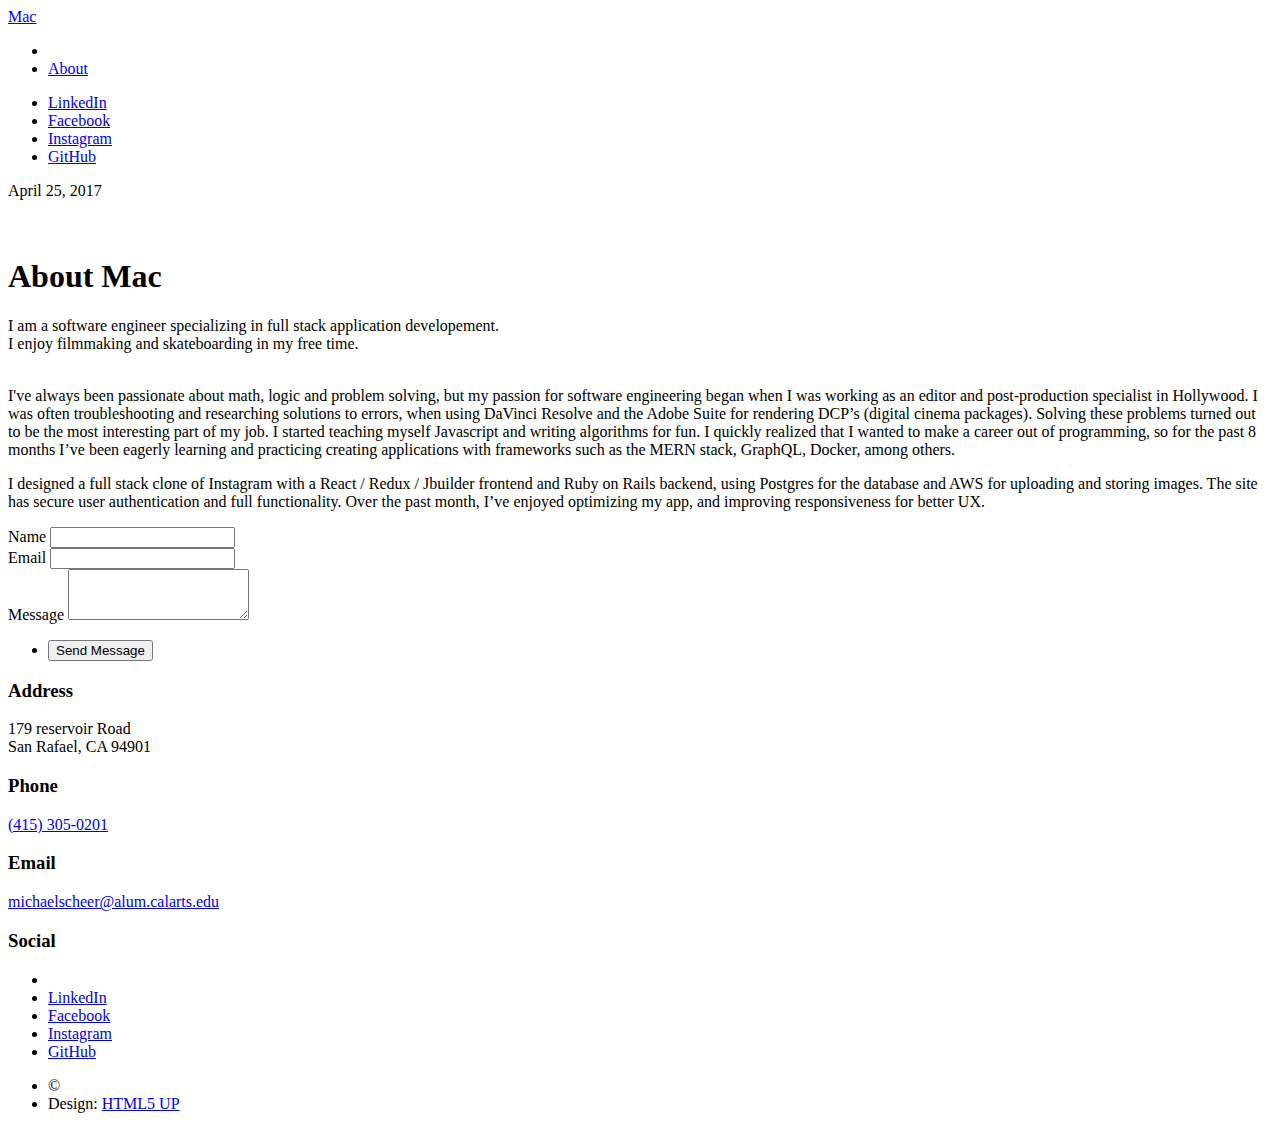
==== generic.html @ 2855a1ec "fix empty fields" ====
<!DOCTYPE html>
<!--
	Massively by HTML5 UP
	html5up.net | @ajlkn
	Free for personal and commercial use under the CCA 3.0 license (html5up.net/license)
-->
<html>
  <head>
    <title>About Mac</title>
    <meta charset="utf-8" />
    <meta
      name="viewport"
      content="width=device-width, initial-scale=1, user-scalable=no"
    />
    <link rel="stylesheet" href="assets/css/main.css" />
    <noscript><link rel="stylesheet" href="assets/css/noscript.css"/></noscript>
  </head>
  <body class="is-preload">
    <!-- Wrapper -->
    <div id="wrapper">
      <!-- Header -->
      <header id="header">
        <a href="index.html" class="logo">Mac</a>
      </header>

      <!-- Nav -->
      <nav id="nav">
        <ul class="links">
          <li><a href="index.html"></a></li>
          <li class="active"><a href="generic.html">About</a></li>
          <!-- <li><a href="elements.html">Elements Reference</a></li> -->
        </ul>
        <ul class="icons">
          <li>
            <a
              href="https://www.linkedin.com/in/macscheer/"
              class="icon brands fa-linkedin"
              ><span class="label">LinkedIn</span></a
            >
          </li>
          <li>
            <a
              href="https://www.facebook.com/mac.scheer"
              class="icon brands fa-facebook-f"
              ><span class="label">Facebook</span></a
            >
          </li>
          <li>
            <a
              href="https://www.instagram.com/dangatangg/"
              class="icon brands fa-instagram"
              ><span class="label">Instagram</span></a
            >
          </li>
          <li>
            <a
              href="https://github.com/MacaScheer"
              class="icon brands fa-github"
              ><span class="label">GitHub</span></a
            >
          </li>
        </ul>
      </nav>

      <!-- Main -->
      <div id="main">
        <!-- Post -->
        <section class="post">
          <header class="major">
            <span class="date">April 25, 2017</span>
            <h1>
              <br />
              About Mac
            </h1>
            I am a software engineer specializing in full stack application
            developement.<br />
            I enjoy filmmaking and skateboarding in my free time.
          </header>
          <div class="image main">
            <img src="images/lajetee3 copy.png" alt="" />
          </div>
          <p>
            I've always been passionate about math, logic and problem solving,
            but my passion for software engineering began when I was working as
            an editor and post-production specialist in Hollywood. I was often
            troubleshooting and researching solutions to errors, when using
            DaVinci Resolve and the Adobe Suite for rendering DCP’s (digital
            cinema packages). Solving these problems turned out to be the most
            interesting part of my job. I started teaching myself Javascript and
            writing algorithms for fun. I quickly realized that I wanted to make
            a career out of programming, so for the past 8 months I’ve been
            eagerly learning and practicing creating applications with
            frameworks such as the MERN stack, GraphQL, Docker, among others.
          </p>
          <p>
            I designed a full stack clone of Instagram with a React / Redux /
            Jbuilder frontend and Ruby on Rails backend, using Postgres for the
            database and AWS for uploading and storing images. The site has
            secure user authentication and full functionality. Over the past
            month, I’ve enjoyed optimizing my app, and improving responsiveness
            for better UX.
          </p>
        </section>
      </div>

      <!-- Footer -->
      <footer id="footer">
        <section>
          <form method="post" action="#">
            <div class="fields">
              <div class="field">
                <label for="name">Name</label>
                <input type="text" name="name" id="name" />
              </div>
              <div class="field">
                <label for="email">Email</label>
                <input type="text" name="email" id="email" />
              </div>
              <div class="field">
                <label for="message">Message</label>
                <textarea name="message" id="message" rows="3"></textarea>
              </div>
            </div>
            <ul class="actions">
              <li><input type="submit" value="Send Message" /></li>
            </ul>
          </form>
        </section>
        <section class="split contact">
          <section class="alt">
            <h3>Address</h3>
            <p>
              179 reservoir Road<br />
              San Rafael, CA 94901
            </p>
          </section>
          <section>
            <h3>Phone</h3>
            <p><a href="#">(415) 305-0201</a></p>
          </section>
          <section>
            <h3>Email</h3>
            <p><a href="#">michaelscheer@alum.calarts.edu</a></p>
          </section>
          <section>
            <h3>Social</h3>
            <ul class="icons alt">
              <li></li>
              <li>
                <a
                  href="https://www.linkedin.com/in/macscheer/"
                  class="icon brands fa-linkedin"
                  ><span class="label">LinkedIn</span></a
                >
              </li>
              <li>
                <a
                  href="https://www.facebook.com/mac.scheer"
                  class="icon brands fa-facebook-f"
                  ><span class="label">Facebook</span></a
                >
              </li>
              <li>
                <a
                  href="https://www.instagram.com/dangatangg/"
                  class="icon brands fa-instagram"
                  ><span class="label">Instagram</span></a
                >
              </li>
              <li>
                <a
                  href="https://github.com/MacaScheer"
                  class="icon brands fa-github"
                  ><span class="label">GitHub</span></a
                >
              </li>
            </ul>
          </section>
        </section>
      </footer>

      <!-- Copyright -->
      <div id="copyright">
        <ul>
          <li>&copy;</li>
          <li>Design: <a href="https://html5up.net">HTML5 UP</a></li>
        </ul>
      </div>
    </div>

    <!-- Scripts -->
    <script src="assets/js/jquery.min.js"></script>
    <script src="assets/js/jquery.scrollex.min.js"></script>
    <script src="assets/js/jquery.scrolly.min.js"></script>
    <script src="assets/js/browser.min.js"></script>
    <script src="assets/js/breakpoints.min.js"></script>
    <script src="assets/js/util.js"></script>
    <script src="assets/js/main.js"></script>
  </body>
</html>
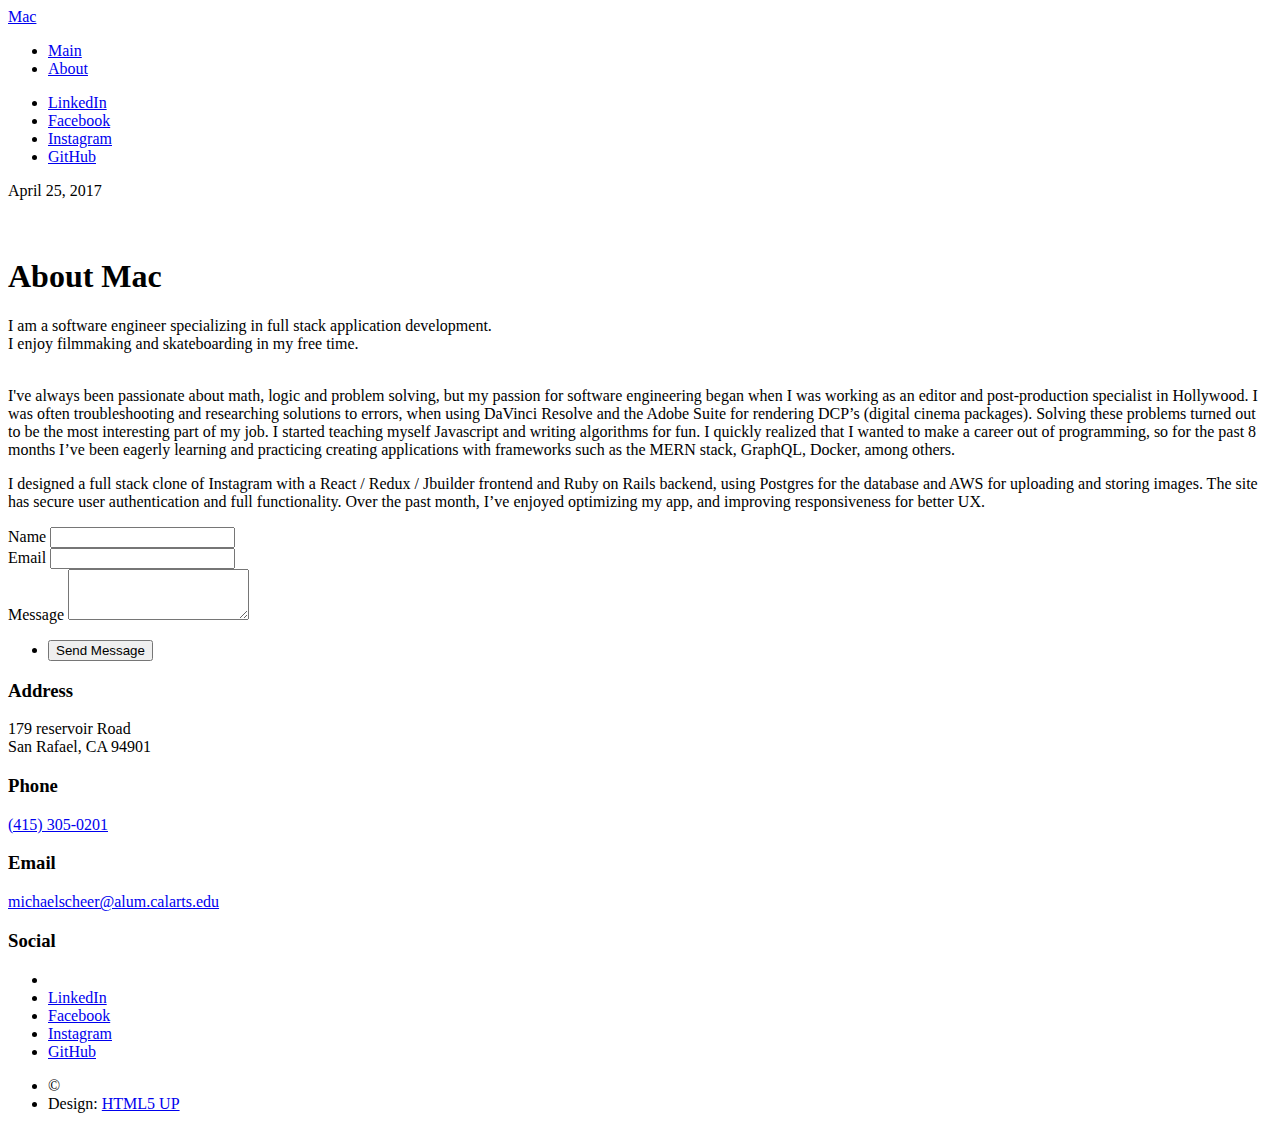
==== commit 0519c34f: "fix type in about" ====
--- a/generic.html
+++ b/generic.html
@@ -26,7 +26,7 @@
       <!-- Nav -->
       <nav id="nav">
         <ul class="links">
-          <li><a href="index.html"></a></li>
+          <li><a href="index.html">Main</a></li>
           <li class="active"><a href="generic.html">About</a></li>
           <!-- <li><a href="elements.html">Elements Reference</a></li> -->
         </ul>
@@ -73,7 +73,7 @@
               About Mac
             </h1>
             I am a software engineer specializing in full stack application
-            developement.<br />
+            development.<br />
             I enjoy filmmaking and skateboarding in my free time.
           </header>
           <div class="image main">
